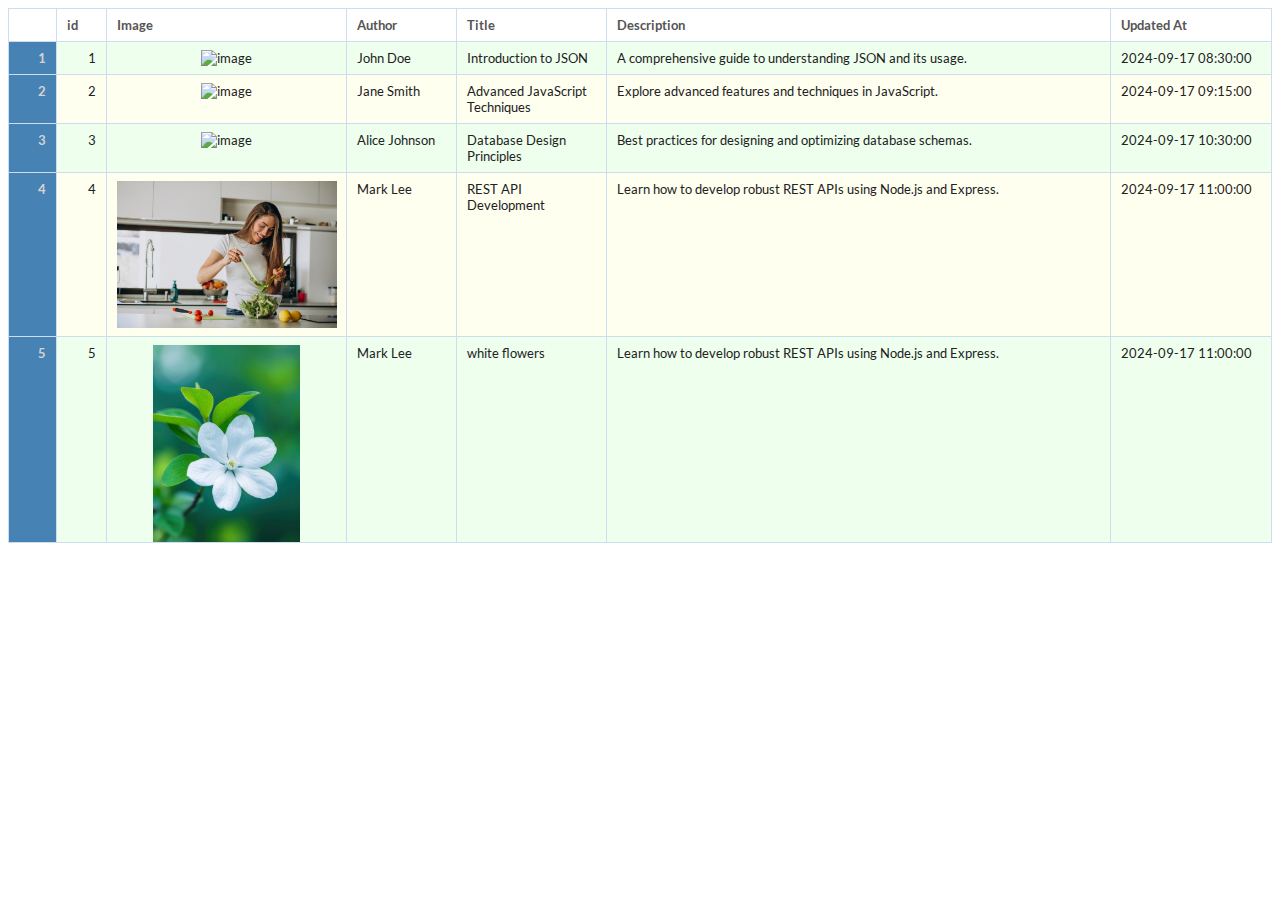
==== index.html @ 285c0776 "deploy: 6f3a62dea3e5be261776b9303bb7b60770f7b154" ====
<!DOCTYPE html>
<html>
  <head>
    <title>JS Table</title>

    <meta content="width=device-width, initial-scale=1.0" name="viewport">
    <link id="jstableStylesheet" rel="stylesheet" href="/css/jstable.css">
    <link id="jstableStylesheetLittle" rel="stylesheet" href="/css/jstable-little.css">
    <link rel="stylesheet" href="/css/fonts.css">
  </head>
  <body>
    <main>
      <div class="jstable" id="jstable-01"></div>
    </main>
    <script src="/js/JSTable.js"></script>
    <script>
      let jsTable = null;
      const tableHeader = {
        "id": {
          "title": "id",
          "type": "number",
          "width": "50px",
          "align": "right"
        },
        "image_src": {
          "title": "Image",
          "type": "image",
          "width": "240px",
          "align": "center"
        },
        "author": {
          "title": "Author",
          "type": "text",
          "width": "110px",
          "align": "left"
        },
        "title": {
          "title": "Title",
          "type": "text",
          "width": "150px",
          "align": "left"
        },
        "description": {
          "title": "Description",
          "type": "text",
          "width": "1fr",
          "align": "left"
        },
        "updated_at": {
          "title": "Updated At",
          "type": "text",
          "width": "160px",
          "align": "left"
        }
      };

      document.addEventListener('DOMContentLoaded', () => {
        jsTable = new JSTable(
          "jstable-01", 
          "/data/table.json",
          tableHeader
        );
        jsTable.loadJsonData();
      });
    </script>
  </body>
</html>
---- css/jstable.css ----
:root {
  --table-height: 500px;

  --font-size: 16px;
  --font-family: Lato;

  --border-color: #cde;

  --background-color-header: white;
  --background-color-row-even: ivory;
  --background-color-row-odd: #efe;

  --text-color-header: #555;
  --text-color-row: #222;

  --image-height: 220px;
  --image-width: 220px;
  --image-cell-width: 240px;
}

html {
  font-size: var(--font-size);
}
html, main, section, div, span, img {
  box-sizing: border-box;
  padding: 0;
  margin: 0;
}

.jstable {
  display: grid;
  border: 1px solid var(--border-color);
  height: auto;
  /*width: 560px;*/
  overflow-y: visible;
}

.jstable-body {
  width: auto;
  margin: 0;
  padding: 0;

  display: grid;
  background-color: #fff; /* Background color for rows */
}

.jstable-row {
  background-color: #fff; /* Background color for rows */
  height: auto;

  display: grid;
  /*grid-template-columns: 50px 50px 200px 1fr var(--image-cell-width) 100px 150px; /* Adjust column widths */
}

.jstable-row-field {
  display: flex;
  flex-direction: row;
  justify-content: flex-start;
  align-items: flex-start;

  border-right: 1px solid var(--border-color);
  border-bottom: 1px solid var(--border-color);
}

.jstable-row:last-of-type > .jstable-row-field {
  border-bottom-width: 0;
}

.jstable-row-field:last-of-type {
  border-right-width: 0;
}


.jstable-row-field.counter {
  background-color: steelblue !important; /* Light background for counters */
  font-size: 0.7rem;
}

.jstable-row.header .jstable-row-field {
  background-color: var(--background-color-header) !important;
}

.jstable-row:nth-child(even) .jstable-row-field {
  background-color: var(--background-color-row-even);
}

.jstable-row:nth-child(odd) .jstable-row-field {
  background-color:var(--background-color-row-odd);
}

.jstable-row-field span.label {
  display: none;
}

.jstable-row-field span {
  height: 100%;
  font-size: 0.8rem;
  display: flex;
  flex-direction: row;
  justify-content: flex-start;
  align-items: flex-start;
  flex-wrap: wrap;
  word-wrap: normal;
  font-family: var(--font-family);
  width: 100%;

  padding: 0.5rem 0.6rem;
  color: var(--text-color-row);
  box-sizing: border-box;
}

.jstable-row.header > .jstable-row-field span {
  color: var(--text-color-header) !important;
  font-size: 0.83rem;
  font-weight: 600;
}

.jstable-row-field.counter span.text {
  font-size: 0.8rem;
  font-weight: 600;
  color: lightgrey;
}

.jstable-row-field.left span.text {
  justify-content: flex-start;
}
.jstable-row-field.center span.text {
  justify-content: center;
}
.jstable-row-field.right span.text {
  justify-content: flex-end;
}

.jstable-row-field.image span.text {
  justify-content: center;
  background-color: white !important;
  padding: 1rem;
}
.jstable-row-field span.text img {
  height: auto;
  width: auto;

  max-height: var(--image-height);
  max-width: var(--image-width);
}

@media all and (min-width: 821px) {
  .jstable-body {
    overflow-y: scroll;
    overflow-x: hidden;

    height: var(--table-height);
    min-height: var(--table-height);
    max-height: var(--table-height);  
  }
}

@media all and (max-width: 440px) and (orientation: portrait) {
  .jstable-row-field {
    grid-template-columns: 33% 67% !important;
  }
}

@media all and (max-width: 820px) and (orientation: portrait) {
  @import url('/css/jstable-little.css');
}
---- css/jstable-little.css ----
.jstable {
  border: 1px solid var(--border-color);
  border-radius: 0.6rem;
  overflow: hidden;
  max-width: 100%;
}

.jstable-row.jstable-row.header {
  display: none;
}

.jstable-body {
  height: auto;
  overflow-y: visible;
  overflow-x: hidden;
  border-width: 0 !important;
}

.jstable-row {
  display: flex;
  flex-direction: column;
  justify-content: flex-start;
  align-items: flex-start;

  min-width: 100%;
  max-width: 100%;
  width: 100%;

  border-width: 0;
  border-bottom: 1px solid var(--border-color) !important;

  /*overflow-x: hidden;*/
}

.jstable-row:last-of-type {
  border-bottom-width: 0 !important;
}

.jstable-row-field {
  width: 100%;
  display: grid;
  grid-template-columns: 120px 1fr;
  border-width: 0;
  overflow-x: hidden;
  overflow-y: hidden;
}

.jstable-row-field:first-of-type span {
  padding-top: 1rem;
}

.jstable-row-field:last-of-type span {
  padding-bottom: 1rem;;
}

.jstable-row-field.counter {
  display: none;
}

.jstable-row-field span {
  display: flex !important;
  border-width: 0;
}

.jstable-row-field span.label {
  background-color: var(--background-color-header);
  color: var(--text-color-header);
  font-size: 0.83rem;
  font-weight: 600;
}
---- css/fonts.css ----
@import url('/css/fonts-lato.css');
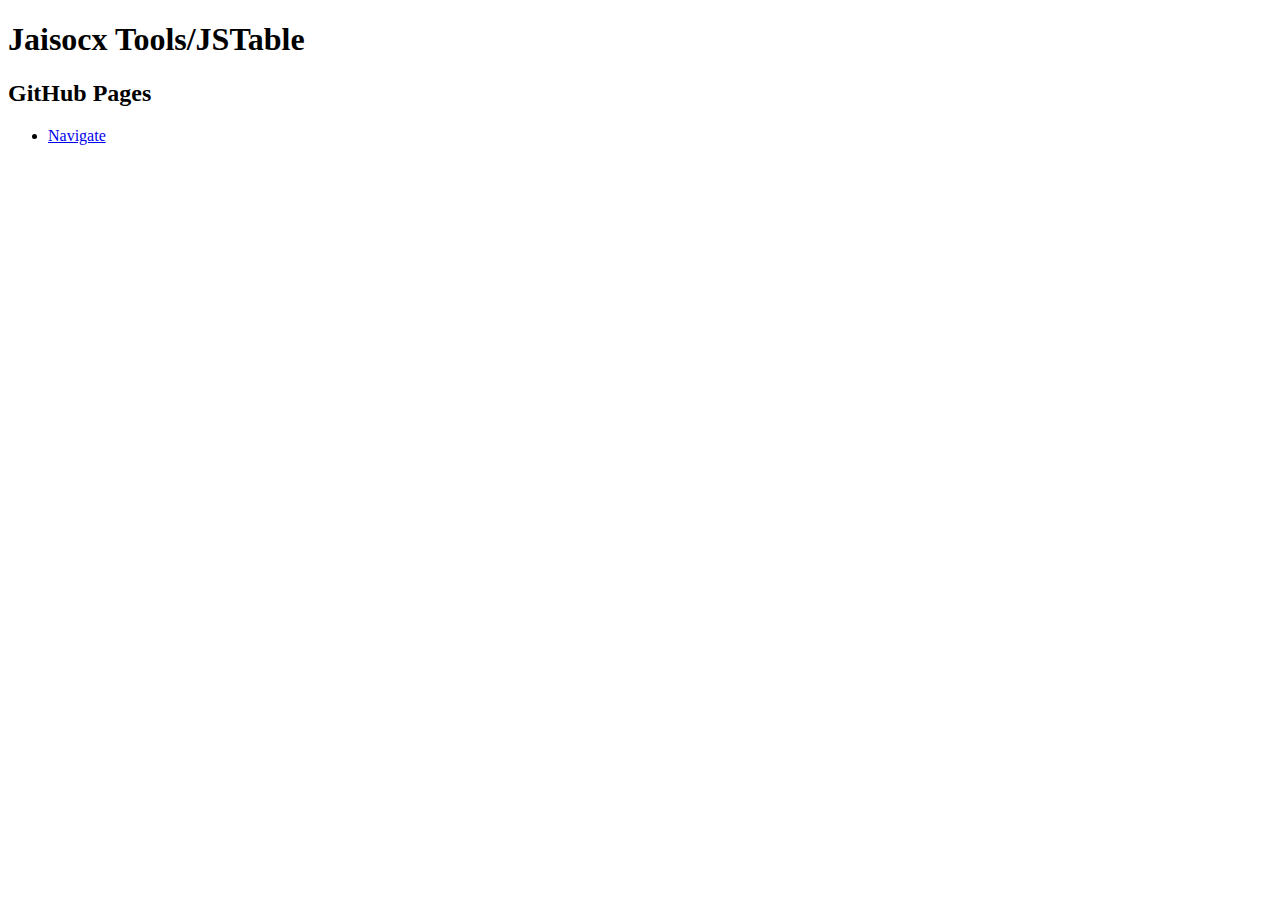
==== commit 7c68c6f5: "deployment 9" ====
--- a/index.html
+++ b/index.html
@@ -1,69 +1,16 @@
 <!DOCTYPE html>
 <html>
   <head>
-    <title>JS Table</title>
-
-    <meta content="width=device-width, initial-scale=1.0" name="viewport">
-    <link id="jstableStylesheet" rel="stylesheet" href="/css/jstable.css">
-    <link id="jstableStylesheetLittle" rel="stylesheet" href="/css/jstable-little.css">
-    <link rel="stylesheet" href="/css/fonts.css">
+    <title>Jaisocx Tools/JSTable</title>
   </head>
   <body>
-    <main>
-      <div class="jstable" id="jstable-01"></div>
-    </main>
-    <script src="/js/JSTable.js"></script>
-    <script>
-      let jsTable = null;
-      const tableHeader = {
-        "id": {
-          "title": "id",
-          "type": "number",
-          "width": "50px",
-          "align": "right"
-        },
-        "image_src": {
-          "title": "Image",
-          "type": "image",
-          "width": "240px",
-          "align": "center"
-        },
-        "author": {
-          "title": "Author",
-          "type": "text",
-          "width": "110px",
-          "align": "left"
-        },
-        "title": {
-          "title": "Title",
-          "type": "text",
-          "width": "150px",
-          "align": "left"
-        },
-        "description": {
-          "title": "Description",
-          "type": "text",
-          "width": "1fr",
-          "align": "left"
-        },
-        "updated_at": {
-          "title": "Updated At",
-          "type": "text",
-          "width": "160px",
-          "align": "left"
-        }
-      };
+    <h1>Jaisocx Tools/JSTable</h1>
+    <h2>GitHub Pages</h2>
 
-      document.addEventListener('DOMContentLoaded', () => {
-        jsTable = new JSTable(
-          "jstable-01", 
-          "/data/table.json",
-          tableHeader
-        );
-        jsTable.loadJsonData();
-      });
-    </script>
+    <ul>
+      <li>
+        <a href="/www/">Navigate</a>
+      </li>
+    </ul>
   </body>
-</html>
-
-
+</html>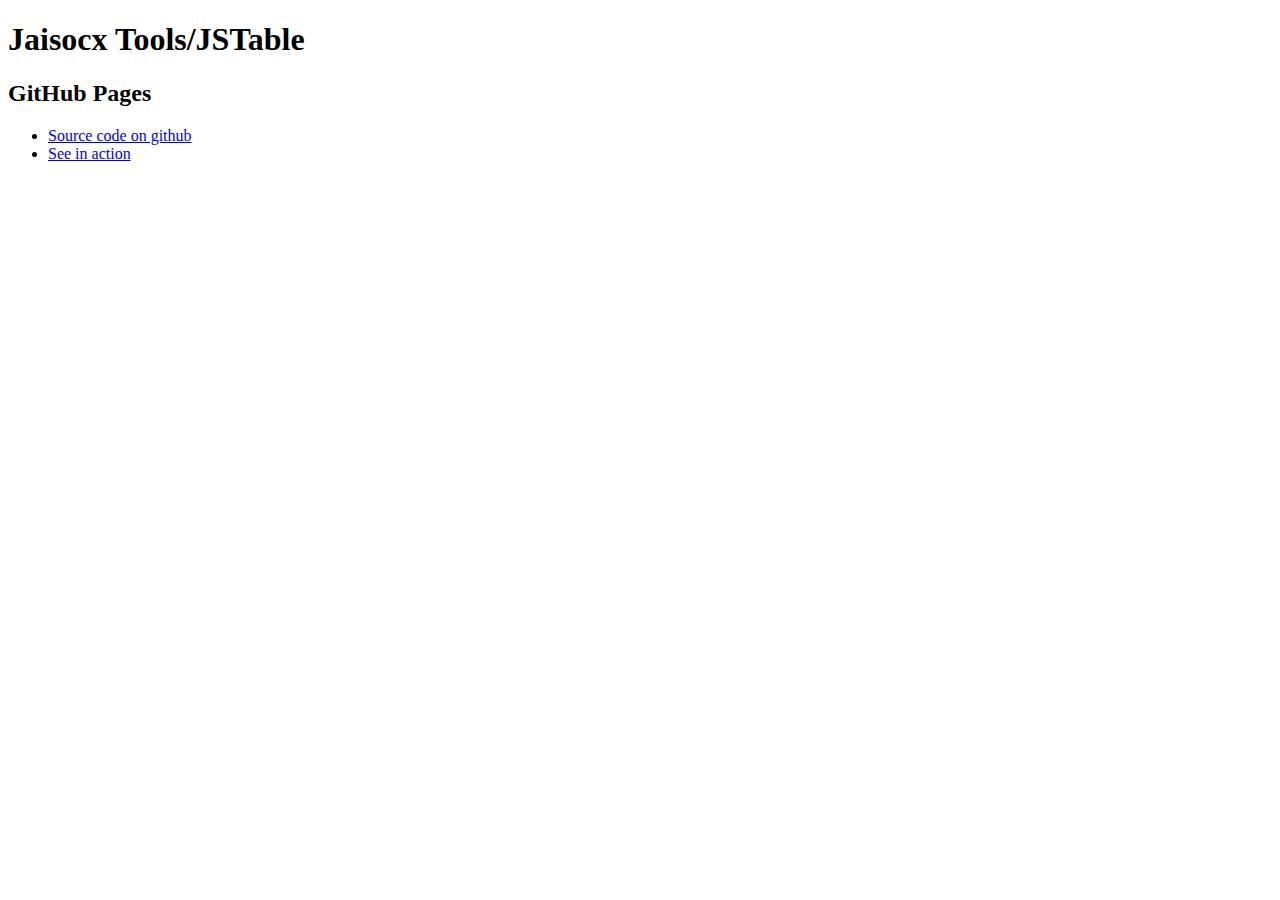
==== commit caeae949: "deployment 23" ====
--- a/index.html
+++ b/index.html
@@ -9,7 +9,10 @@
 
     <ul>
       <li>
-        <a href="/www/">Navigate</a>
+        <a href="https://github.com/Jaisocx-Tools/jstable">Source code on github</a>
+      </li>
+      <li>
+        <a href="/jstable/www/">See in action</a>
       </li>
     </ul>
   </body>
